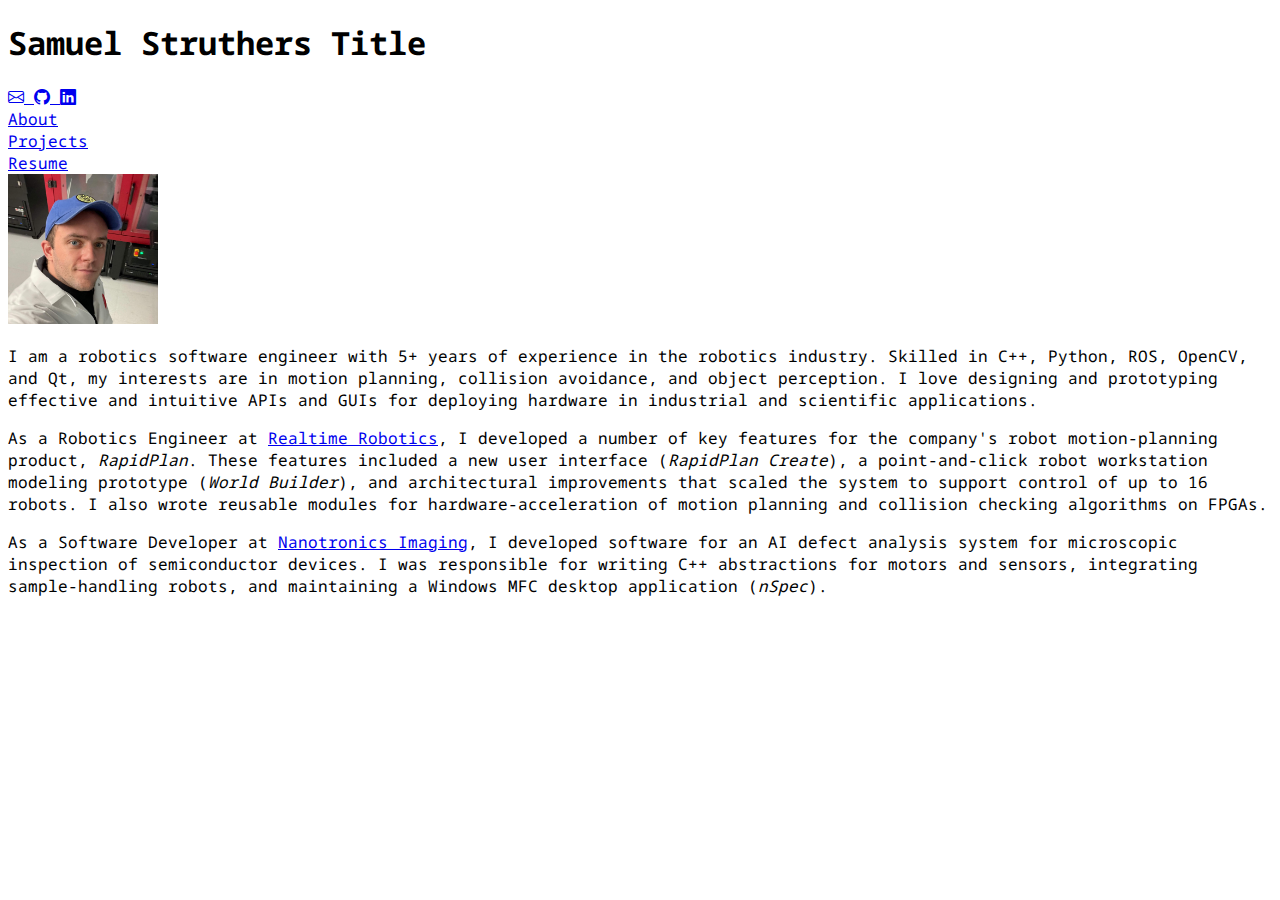
==== index.html @ 8ba8f4a4 "Updating text" ====
<!DOCTYPE html>
<html lang="en">
  <head>
    <meta charset="utf-8" />
    <meta name="viewport" content="width=device-width, initial-scale=1" />
    <title>Sam Title</title>

    <link href="./style.css" rel="stylesheet" />

    <!-- Bootstrap CSS-->
    <link
      href="https://cdn.jsdelivr.net/npm/bootstrap@5.3.0/dist/css/bootstrap.min.css"
      rel="stylesheet"
      integrity="sha384-9ndCyUaIbzAi2FUVXJi0CjmCapSmO7SnpJef0486qhLnuZ2cdeRhO02iuK6FUUVM"
      crossorigin="anonymous"
    />

    <!-- Bootstrap Icons -->
    <link
      rel="stylesheet"
      href="https://cdn.jsdelivr.net/npm/bootstrap-icons@1.4.1/font/bootstrap-icons.css"
    />

    <!-- Import Fonts -->
    <link rel="preconnect" href="https://fonts.googleapis.com" />
    <link rel="preconnect" href="https://fonts.gstatic.com" crossorigin />
    <link
      href="https://fonts.googleapis.com/css2?family=Noto+Sans+Mono:wght@400;700&display=swap"
      rel="stylesheet"
    />
  </head>

  <body class="bg-dark">
    <div class="container mt-4">
      <div class="col">
        <!-- Header -->
        <div
          class="d-flex h2 align-items-center justify-content-between m-4 p-2"
        >
          <h1 class="text-light font-weight-bold">Samuel Struthers Title</h1>
          <div class="text-center">
            <a class="icon-link link-light" href="mailto:samstitle@gmail.com">
              <i class="bi bi-envelope"></i>
            </a>
            <a class="icon-link link-light" href="https://github.com/sstitle">
              <i class="bi bi-github"></i>
            </a>
            <a
              class="icon-link link-light"
              href="https://www.linkedin.com/in/sam-title-380722107/"
            >
              <i class="bi bi-linkedin"></i>
            </a>
          </div>
        </div>

        <div class="row text-center m-4 bg-primary p-2 rounded">
          <div class="col text-center">
            <div>
              <a class="text-light" href="./index.html">About</a>
            </div>
          </div>

          <div class="col text-center">
            <div>
              <a class="text-light" href="./projects.html">Projects</a>
            </div>
          </div>

          <div class="col text-center">
            <div>
              <a class="text-light" href="./SamTitleResume_August2023.pdf"
                >Resume</a
              >
            </div>
          </div>
        </div>
        <!-- Header -->

        <div class="bg-secondary text-light rounded p-4 border">
          <div class="row">
            <div>
              <img
                src="./photos/Sam.jpeg"
                class="float-end imgshadow rounded-circle p-1"
                style="width: 25vw; height: auto; max-width: 150px"
                alt=""
              />
              <p>
                I am a robotics software engineer with 5+ years of experience in
                the robotics industry. Skilled in C++, Python, ROS, OpenCV, and
                Qt, my interests are in motion planning, collision avoidance,
                and object perception. I love designing and prototyping
                effective and intuitive APIs and GUIs for deploying hardware in
                industrial and scientific applications.
              </p>
              <p>
                As a Robotics Engineer at
                <a class="link-light" href="https://www.rtr.ai"
                  >Realtime Robotics</a
                >, I developed a number of key features for the company's robot
                motion-planning product, <i>RapidPlan</i>. These features
                included a new user interface (<i>RapidPlan Create</i>), a
                point-and-click robot workstation modeling prototype (<i
                  >World Builder</i
                >), and architectural improvements that scaled the system to
                support control of up to 16 robots. I also wrote reusable
                modules for hardware-acceleration of motion planning and
                collision checking algorithms on FPGAs.
              </p>
              <p>
                As a Software Developer at
                <a class="link-light" href="https://www.nanotronics.co"
                  >Nanotronics Imaging</a
                >, I developed software for an AI defect analysis system for
                microscopic inspection of semiconductor devices. I was
                responsible for writing C++ abstractions for motors and sensors,
                integrating sample-handling robots, and maintaining a Windows
                MFC desktop application (<i>nSpec</i>).
              </p>
            </div>
          </div>
        </div>
      </div>
    </div>

    <!-- Bootstrap JS -->
    <script
      src="https://cdn.jsdelivr.net/npm/bootstrap@5.3.0/dist/js/bootstrap.bundle.min.js"
      integrity="sha384-geWF76RCwLtnZ8qwWowPQNguL3RmwHVBC9FhGdlKrxdiJJigb/j/68SIy3Te4Bkz"
      crossorigin="anonymous"
    ></script>
  </body>
</html>
---- style.css ----
* {
    font-family: 'Noto Sans Mono', monospace;
}

h1 {
    font-weight: 700
}
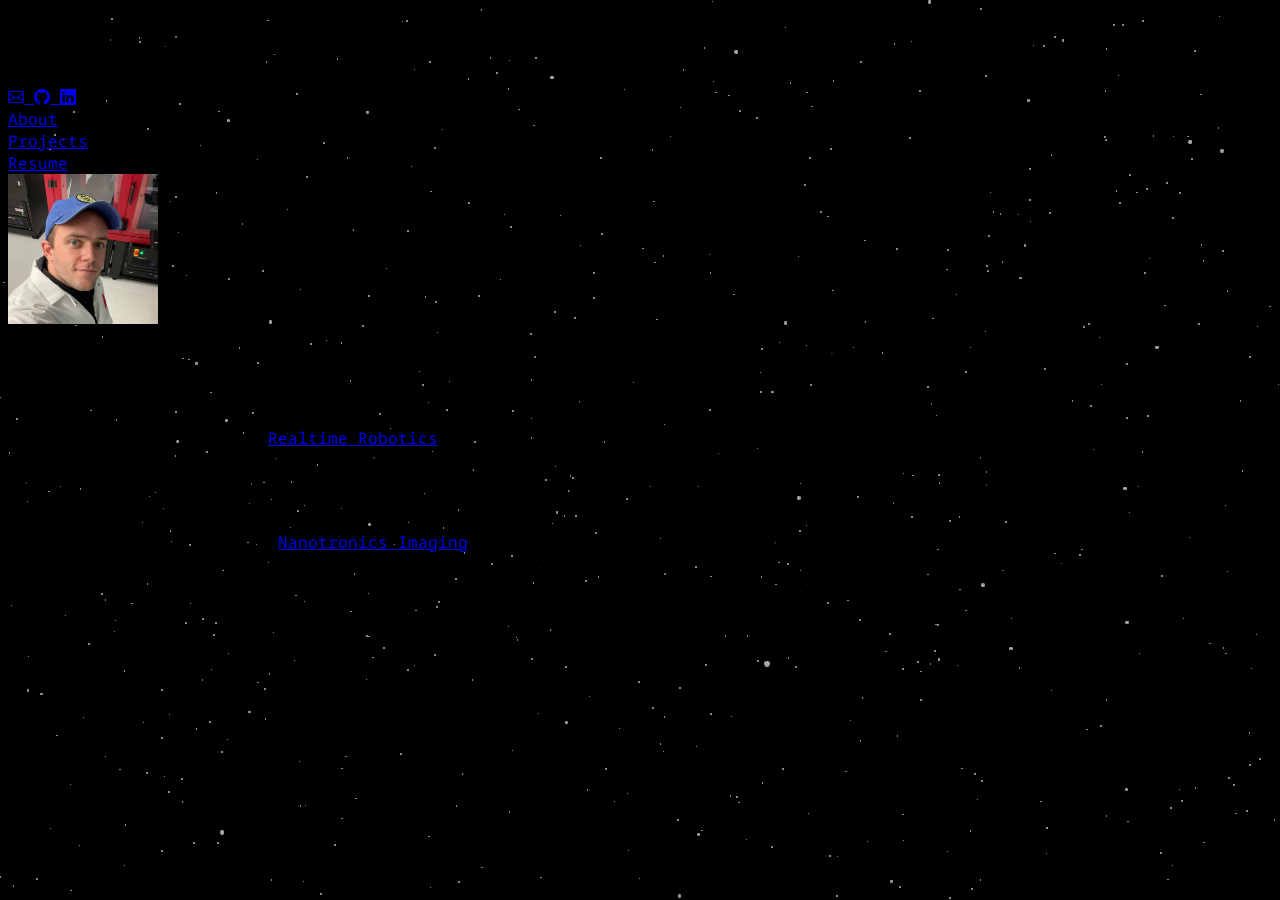
==== commit be2098a7: "Funky 3D background now working on landing and projects pages" ====
--- a/index.html
+++ b/index.html
@@ -1,134 +1,137 @@
-<!DOCTYPE html>
-<html lang="en">
-  <head>
-    <meta charset="utf-8" />
-    <meta name="viewport" content="width=device-width, initial-scale=1" />
-    <title>Sam Title</title>
-
-    <link href="./style.css" rel="stylesheet" />
-
-    <!-- Bootstrap CSS-->
-    <link
-      href="https://cdn.jsdelivr.net/npm/bootstrap@5.3.0/dist/css/bootstrap.min.css"
-      rel="stylesheet"
-      integrity="sha384-9ndCyUaIbzAi2FUVXJi0CjmCapSmO7SnpJef0486qhLnuZ2cdeRhO02iuK6FUUVM"
-      crossorigin="anonymous"
-    />
-
-    <!-- Bootstrap Icons -->
-    <link
-      rel="stylesheet"
-      href="https://cdn.jsdelivr.net/npm/bootstrap-icons@1.4.1/font/bootstrap-icons.css"
-    />
-
-    <!-- Import Fonts -->
-    <link rel="preconnect" href="https://fonts.googleapis.com" />
-    <link rel="preconnect" href="https://fonts.gstatic.com" crossorigin />
-    <link
-      href="https://fonts.googleapis.com/css2?family=Noto+Sans+Mono:wght@400;700&display=swap"
-      rel="stylesheet"
-    />
-  </head>
-
-  <body class="bg-dark">
-    <div class="container mt-4">
-      <div class="col">
-        <!-- Header -->
-        <div
-          class="d-flex h2 align-items-center justify-content-between m-4 p-2"
-        >
-          <h1 class="text-light font-weight-bold">Samuel Struthers Title</h1>
-          <div class="text-center">
-            <a class="icon-link link-light" href="mailto:samstitle@gmail.com">
-              <i class="bi bi-envelope"></i>
-            </a>
-            <a class="icon-link link-light" href="https://github.com/sstitle">
-              <i class="bi bi-github"></i>
-            </a>
-            <a
-              class="icon-link link-light"
-              href="https://www.linkedin.com/in/sam-title-380722107/"
-            >
-              <i class="bi bi-linkedin"></i>
-            </a>
-          </div>
-        </div>
-
-        <div class="row text-center m-4 bg-primary p-2 rounded">
-          <div class="col text-center">
-            <div>
-              <a class="text-light" href="./index.html">About</a>
-            </div>
-          </div>
-
-          <div class="col text-center">
-            <div>
-              <a class="text-light" href="./projects.html">Projects</a>
-            </div>
-          </div>
-
-          <div class="col text-center">
-            <div>
-              <a class="text-light" href="./SamTitleResume_August2023.pdf"
-                >Resume</a
-              >
-            </div>
-          </div>
-        </div>
-        <!-- Header -->
-
-        <div class="bg-secondary text-light rounded p-4 border">
-          <div class="row">
-            <div>
-              <img
-                src="./photos/Sam.jpeg"
-                class="float-end imgshadow rounded-circle p-1"
-                style="width: 25vw; height: auto; max-width: 150px"
-                alt=""
-              />
-              <p>
-                I am a robotics software engineer with 5+ years of experience in
-                the robotics industry. Skilled in C++, Python, ROS, OpenCV, and
-                Qt, my interests are in motion planning, collision avoidance,
-                and object perception. I love designing and prototyping
-                effective and intuitive APIs and GUIs for deploying hardware in
-                industrial and scientific applications.
-              </p>
-              <p>
-                As a Robotics Engineer at
-                <a class="link-light" href="https://www.rtr.ai"
-                  >Realtime Robotics</a
-                >, I developed a number of key features for the company's robot
-                motion-planning product, <i>RapidPlan</i>. These features
-                included a new user interface (<i>RapidPlan Create</i>), a
-                point-and-click robot workstation modeling prototype (<i
-                  >World Builder</i
-                >), and architectural improvements that scaled the system to
-                support control of up to 16 robots. I also wrote reusable
-                modules for hardware-acceleration of motion planning and
-                collision checking algorithms on FPGAs.
-              </p>
-              <p>
-                As a Software Developer at
-                <a class="link-light" href="https://www.nanotronics.co"
-                  >Nanotronics Imaging</a
-                >, I developed software for an AI defect analysis system for
-                microscopic inspection of semiconductor devices. I was
-                responsible for writing C++ abstractions for motors and sensors,
-                integrating sample-handling robots, and maintaining a Windows
-                MFC desktop application (<i>nSpec</i>).
-              </p>
-            </div>
-          </div>
-        </div>
-      </div>
-    </div>
-
-    <!-- Bootstrap JS -->
-    <script
-      src="https://cdn.jsdelivr.net/npm/bootstrap@5.3.0/dist/js/bootstrap.bundle.min.js"
-      integrity="sha384-geWF76RCwLtnZ8qwWowPQNguL3RmwHVBC9FhGdlKrxdiJJigb/j/68SIy3Te4Bkz"
-      crossorigin="anonymous"
-    ></script>
-  </body>
-</html>
+<!DOCTYPE html>
+<html>
+  <head>
+    <meta charset="utf-8" />
+    <meta name="viewport" content="width=device-width, initial-scale=1" />
+    <title>Sam Title - Projects</title>
+
+    <link href="./style.css" rel="stylesheet" />
+
+    <!-- Bootstrap CSS -->
+    <link
+      href="https://cdn.jsdelivr.net/npm/bootstrap@5.3.0/dist/css/bootstrap.min.css"
+      rel="stylesheet"
+      integrity="sha384-9ndCyUaIbzAi2FUVXJi0CjmCapSmO7SnpJef0486qhLnuZ2cdeRhO02iuK6FUUVM"
+      crossorigin="anonymous"
+    />
+
+    <!-- Bootstrap Icons -->
+    <link
+      rel="stylesheet"
+      href="https://cdn.jsdelivr.net/npm/bootstrap-icons@1.4.1/font/bootstrap-icons.css"
+    />
+
+    <!-- Import Fonts -->
+    <link rel="preconnect" href="https://fonts.googleapis.com" />
+    <link rel="preconnect" href="https://fonts.gstatic.com" crossorigin />
+    <link
+      href="https://fonts.googleapis.com/css2?family=Noto+Sans+Mono:wght@400;700&display=swap"
+      rel="stylesheet"
+    />
+  </head>
+
+  <body class="bg-dark">
+    <div class="container mt-4">
+      <div class="col">
+        <!-- Header -->
+        <div
+          class="d-flex h2 align-items-center justify-content-between m-4 p-2"
+        >
+          <h1 class="text-light font-weight-bold">Samuel Struthers Title</h1>
+          <div class="text-center">
+            <a class="icon-link link-light" href="mailto:samstitle@gmail.com">
+              <i class="bi bi-envelope"></i>
+            </a>
+            <a class="icon-link link-light" href="https://github.com/sstitle">
+              <i class="bi bi-github"></i>
+            </a>
+            <a
+              class="icon-link link-light"
+              href="https://www.linkedin.com/in/sam-title-380722107/"
+            >
+              <i class="bi bi-linkedin"></i>
+            </a>
+          </div>
+        </div>
+
+        <div class="row text-center m-4 bg-primary p-2 rounded">
+          <div class="col text-center">
+            <div>
+              <a class="text-light" href="./index.html">About</a>
+            </div>
+          </div>
+
+          <div class="col text-center">
+            <div>
+              <a class="text-light" href="./projects.html">Projects</a>
+            </div>
+          </div>
+
+          <div class="col text-center">
+            <div>
+              <a class="text-light" href="./SamTitleResume_August2023.pdf"
+                >Resume</a
+              >
+            </div>
+          </div>
+        </div>
+        <!-- Header -->
+
+        <div class="bg-secondary text-light rounded p-4 border">
+          <div class="row">
+            <div>
+              <img
+                src="../photos/Sam.jpeg"
+                class="float-end imgshadow rounded-circle p-1"
+                style="width: 25vw; height: auto; max-width: 150px"
+                alt=""
+              />
+              <p>
+                I am a robotics software engineer with 5+ years of experience in
+                the robotics industry. Skilled in C++, Python, ROS, OpenCV, and
+                Qt, my interests are in motion planning, collision avoidance,
+                and object perception. I love designing and prototyping
+                effective and intuitive APIs and GUIs for deploying hardware in
+                industrial and scientific applications.
+              </p>
+              <p>
+                As a Robotics Engineer at
+                <a class="link-light" href="https://www.rtr.ai"
+                  >Realtime Robotics</a
+                >, I developed a number of key features for the company's robot
+                motion-planning product, <i>RapidPlan</i>. These features
+                included a new user interface (<i>RapidPlan Create</i>), a
+                point-and-click robot workstation modeling prototype (<i
+                  >World Builder</i
+                >), and architectural improvements that scaled the system to
+                support control of up to 16 robots. I also wrote reusable
+                modules for hardware-acceleration of motion planning and
+                collision checking algorithms on FPGAs.
+              </p>
+              <p>
+                As a Software Developer at
+                <a class="link-light" href="https://www.nanotronics.co"
+                  >Nanotronics Imaging</a
+                >, I developed software for an AI defect analysis system for
+                microscopic inspection of semiconductor devices. I was
+                responsible for writing C++ abstractions for motors and sensors,
+                integrating sample-handling robots, and maintaining a Windows
+                MFC desktop application (<i>nSpec</i>).
+              </p>
+            </div>
+          </div>
+        </div>
+      </div>
+    </div>
+
+    <script src="three.min.js"></script>
+    <script src="main.js"></script>
+  </body>
+  
+    <!-- Bootstrap JS -->
+    <script
+      src="https://cdn.jsdelivr.net/npm/bootstrap@5.3.0/dist/js/bootstrap.bundle.min.js"
+      integrity="sha384-geWF76RCwLtnZ8qwWowPQNguL3RmwHVBC9FhGdlKrxdiJJigb/j/68SIy3Te4Bkz"
+      crossorigin="anonymous"
+    ></script>
+</html>
--- a/style.css
+++ b/style.css
@@ -1,7 +1,12 @@
+canvas {
+  position: absolute;
+  top:0;
+  left:0;
+  z-index: -1;
+}
 * {
-    font-family: 'Noto Sans Mono', monospace;
+  font-family: "Noto Sans Mono", monospace;
 }
-
 h1 {
-    font-weight: 700
+  font-weight: 700;
 }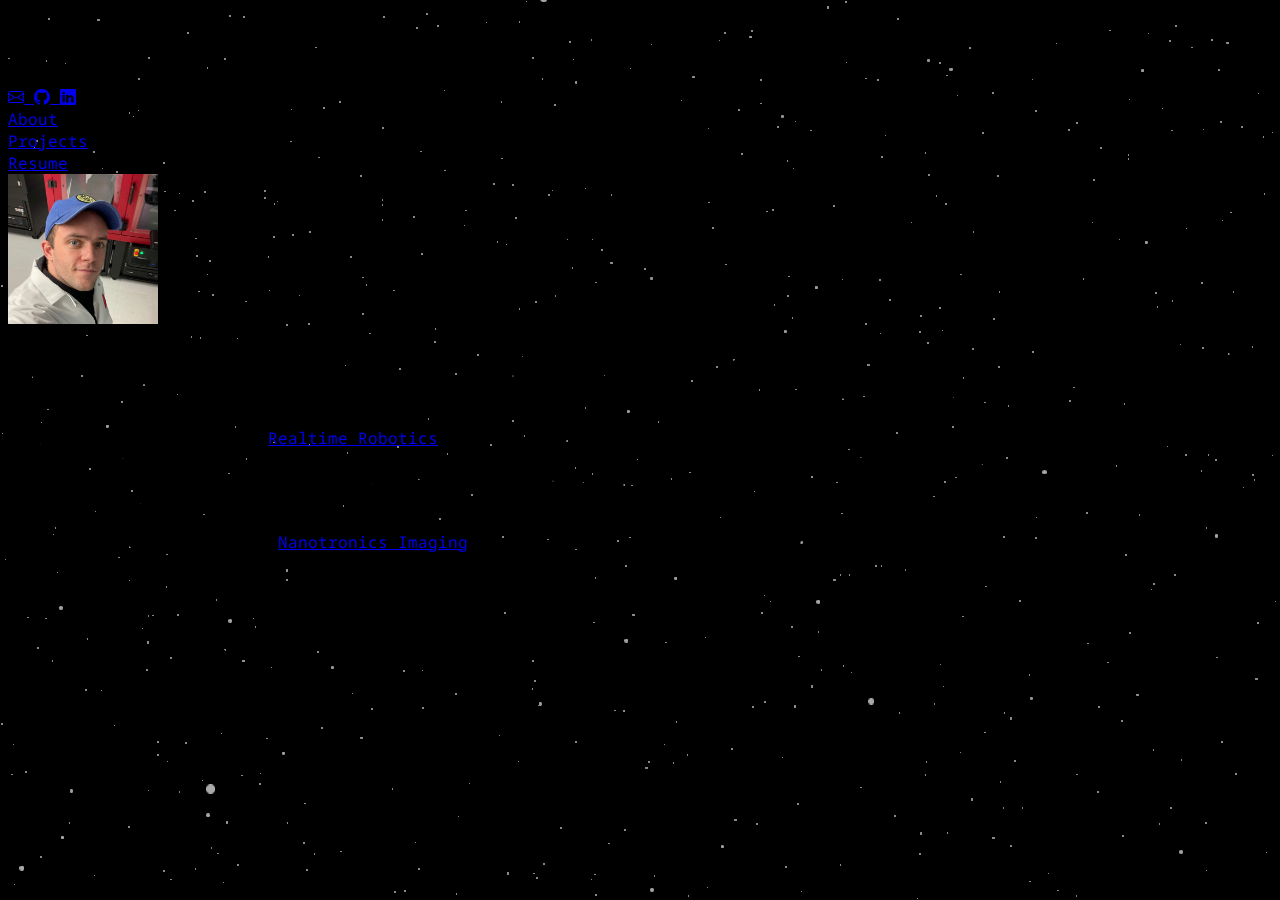
==== commit 99d47b7e: "Fixing title of About page" ====
--- a/index.html
+++ b/index.html
@@ -3,7 +3,7 @@
   <head>
     <meta charset="utf-8" />
     <meta name="viewport" content="width=device-width, initial-scale=1" />
-    <title>Sam Title - Projects</title>
+    <title>Sam Title - About</title>
 
     <link href="./style.css" rel="stylesheet" />
 
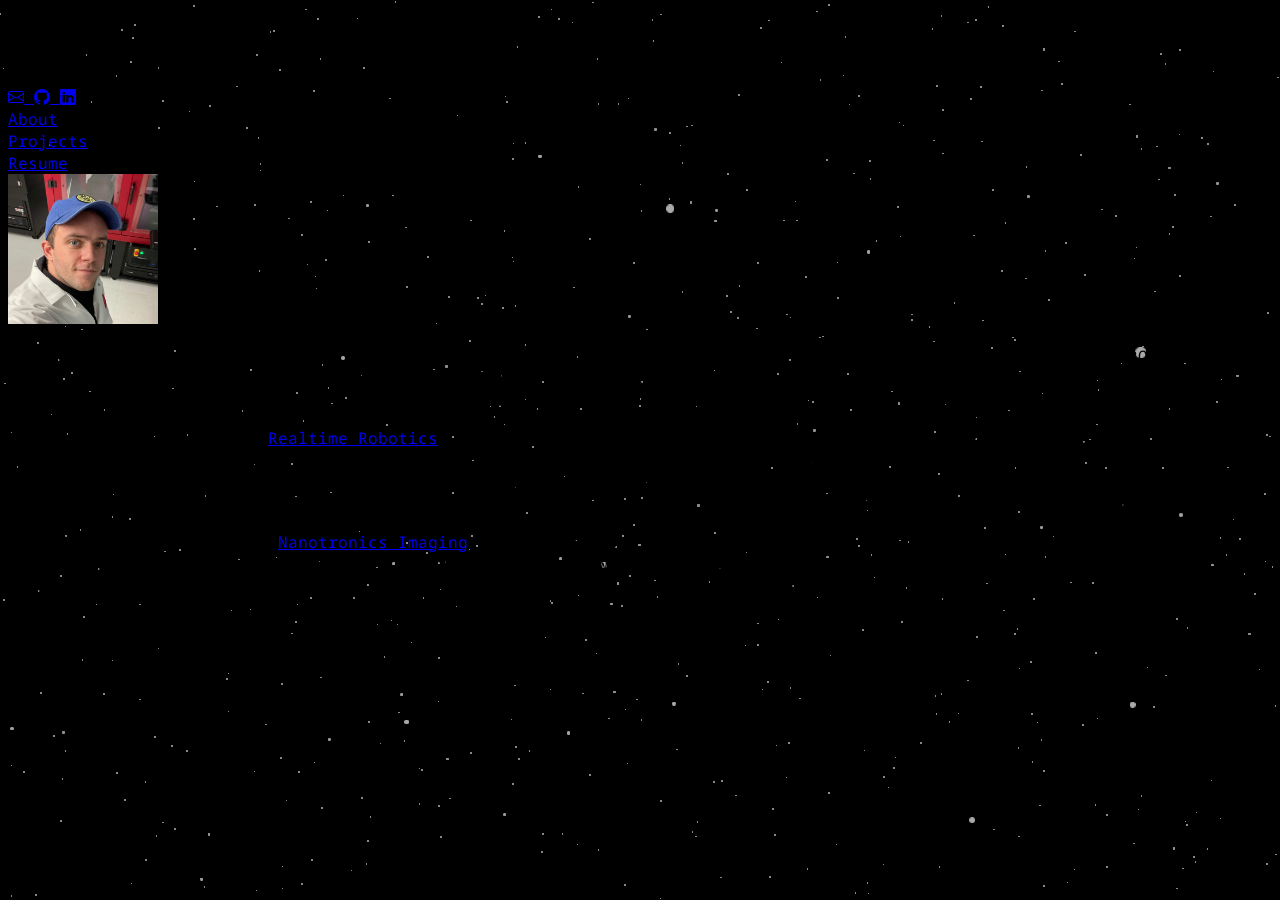
==== commit 7dca48fd: "Trying to get it to render properly on GitHub pages" ====
--- a/index.html
+++ b/index.html
@@ -3,7 +3,7 @@
   <head>
     <meta charset="utf-8" />
     <meta name="viewport" content="width=device-width, initial-scale=1" />
-    <title>Sam Title - About</title>
+    <title>Samuel Struthers Title - About</title>
 
     <link href="./style.css" rel="stylesheet" />
 
@@ -124,14 +124,15 @@
       </div>
     </div>
 
+    <canvas id="webgl"></canvas>
     <script src="three.min.js"></script>
     <script src="main.js"></script>
   </body>
-  
-    <!-- Bootstrap JS -->
-    <script
-      src="https://cdn.jsdelivr.net/npm/bootstrap@5.3.0/dist/js/bootstrap.bundle.min.js"
-      integrity="sha384-geWF76RCwLtnZ8qwWowPQNguL3RmwHVBC9FhGdlKrxdiJJigb/j/68SIy3Te4Bkz"
-      crossorigin="anonymous"
-    ></script>
+
+  <!-- Bootstrap JS -->
+  <script
+    src="https://cdn.jsdelivr.net/npm/bootstrap@5.3.0/dist/js/bootstrap.bundle.min.js"
+    integrity="sha384-geWF76RCwLtnZ8qwWowPQNguL3RmwHVBC9FhGdlKrxdiJJigb/j/68SIy3Te4Bkz"
+    crossorigin="anonymous"
+  ></script>
 </html>
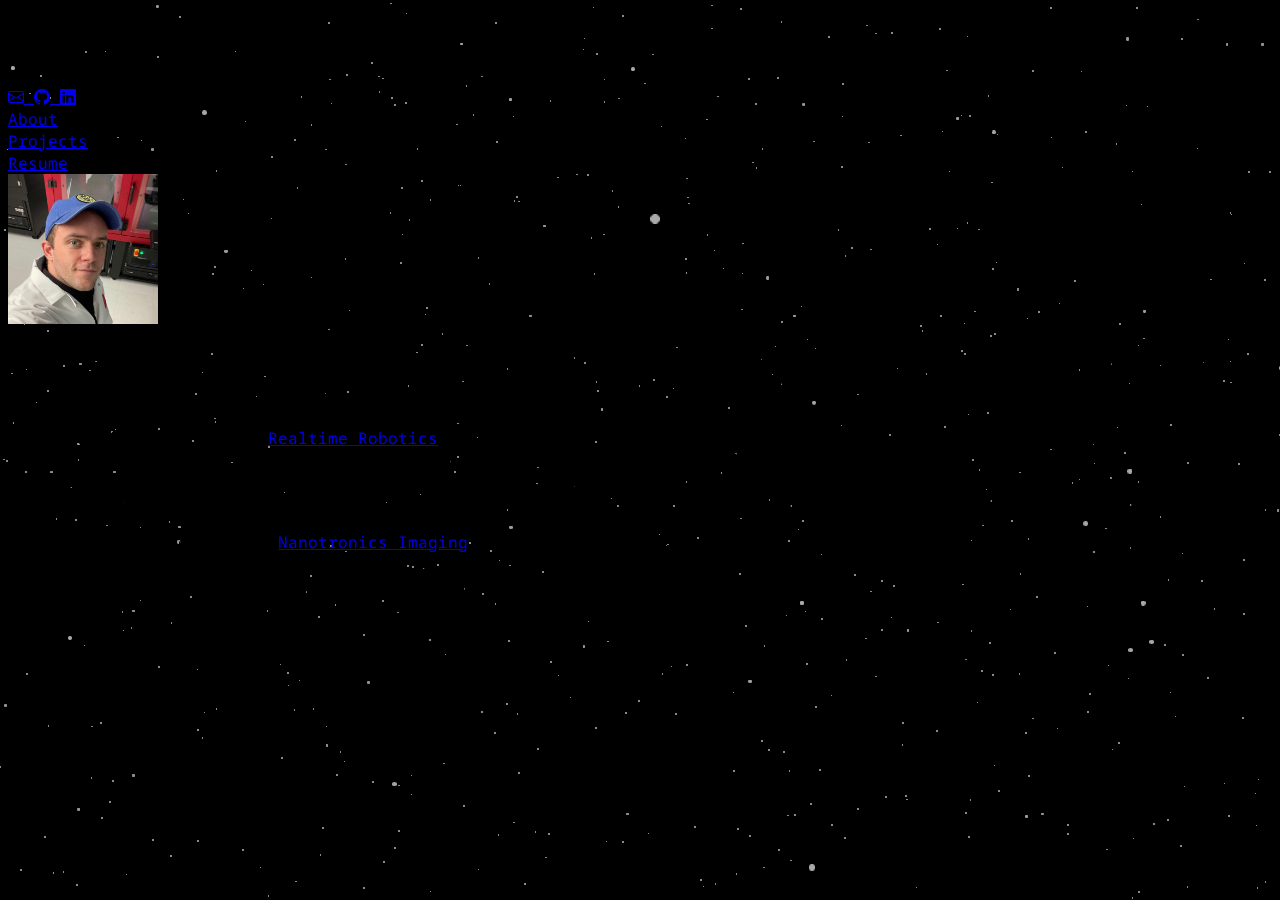
==== commit dd9797df: "Removing extraneous canvas element" ====
--- a/index.html
+++ b/index.html
@@ -123,8 +123,6 @@
         </div>
       </div>
     </div>
-
-    <canvas id="webgl"></canvas>
     <script src="three.min.js"></script>
     <script src="main.js"></script>
   </body>
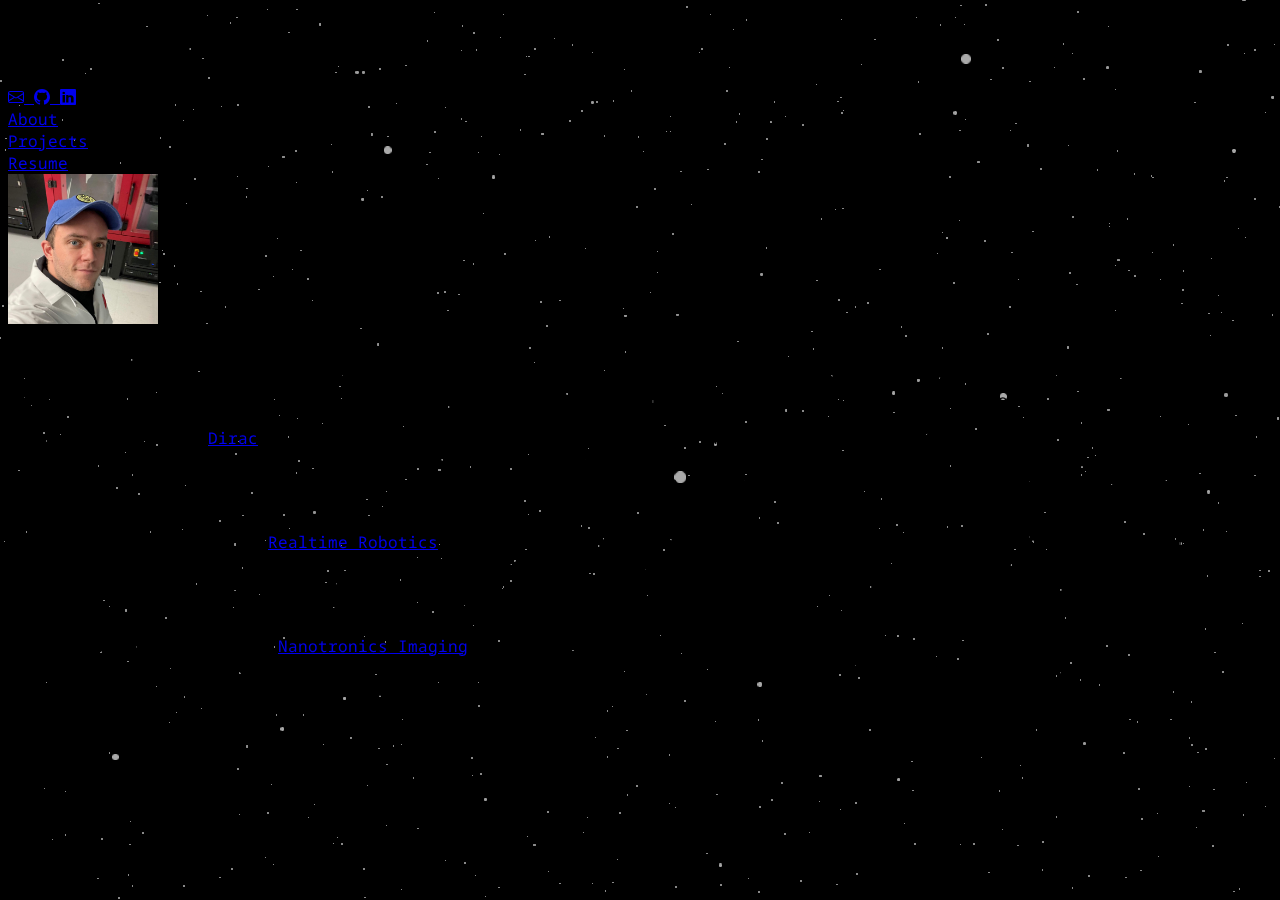
==== commit 9cd616e7: "Updating my resume and adding some information about Dirac" ====
--- a/index.html
+++ b/index.html
@@ -1,136 +1,119 @@
 <!DOCTYPE html>
 <html>
-  <head>
-    <meta charset="utf-8" />
-    <meta name="viewport" content="width=device-width, initial-scale=1" />
-    <title>Samuel Struthers Title - About</title>
 
-    <link href="./style.css" rel="stylesheet" />
+<head>
+  <meta charset="utf-8" />
+  <meta name="viewport" content="width=device-width, initial-scale=1" />
+  <title>Samuel Struthers Title - About</title>
 
-    <!-- Bootstrap CSS -->
-    <link
-      href="https://cdn.jsdelivr.net/npm/bootstrap@5.3.0/dist/css/bootstrap.min.css"
-      rel="stylesheet"
-      integrity="sha384-9ndCyUaIbzAi2FUVXJi0CjmCapSmO7SnpJef0486qhLnuZ2cdeRhO02iuK6FUUVM"
-      crossorigin="anonymous"
-    />
+  <link href="./style.css" rel="stylesheet" />
 
-    <!-- Bootstrap Icons -->
-    <link
-      rel="stylesheet"
-      href="https://cdn.jsdelivr.net/npm/bootstrap-icons@1.4.1/font/bootstrap-icons.css"
-    />
+  <!-- Bootstrap CSS -->
+  <link href="https://cdn.jsdelivr.net/npm/bootstrap@5.3.0/dist/css/bootstrap.min.css" rel="stylesheet"
+    integrity="sha384-9ndCyUaIbzAi2FUVXJi0CjmCapSmO7SnpJef0486qhLnuZ2cdeRhO02iuK6FUUVM" crossorigin="anonymous" />
 
-    <!-- Import Fonts -->
-    <link rel="preconnect" href="https://fonts.googleapis.com" />
-    <link rel="preconnect" href="https://fonts.gstatic.com" crossorigin />
-    <link
-      href="https://fonts.googleapis.com/css2?family=Noto+Sans+Mono:wght@400;700&display=swap"
-      rel="stylesheet"
-    />
-  </head>
+  <!-- Bootstrap Icons -->
+  <link rel="stylesheet" href="https://cdn.jsdelivr.net/npm/bootstrap-icons@1.4.1/font/bootstrap-icons.css" />
 
-  <body class="bg-dark">
-    <div class="container mt-4">
-      <div class="col">
-        <!-- Header -->
-        <div
-          class="d-flex h2 align-items-center justify-content-between m-4 p-2"
-        >
-          <h1 class="text-light font-weight-bold">Samuel Struthers Title</h1>
-          <div class="text-center">
-            <a class="icon-link link-light" href="mailto:samstitle@gmail.com">
-              <i class="bi bi-envelope"></i>
-            </a>
-            <a class="icon-link link-light" href="https://github.com/sstitle">
-              <i class="bi bi-github"></i>
-            </a>
-            <a
-              class="icon-link link-light"
-              href="https://www.linkedin.com/in/sam-title-380722107/"
-            >
-              <i class="bi bi-linkedin"></i>
-            </a>
+  <!-- Import Fonts -->
+  <link rel="preconnect" href="https://fonts.googleapis.com" />
+  <link rel="preconnect" href="https://fonts.gstatic.com" crossorigin />
+  <link href="https://fonts.googleapis.com/css2?family=Noto+Sans+Mono:wght@400;700&display=swap" rel="stylesheet" />
+</head>
+
+<body class="bg-dark">
+  <div class="container mt-4">
+    <div class="col">
+      <!-- Header -->
+      <div class="d-flex h2 align-items-center justify-content-between m-4 p-2">
+        <h1 class="text-light font-weight-bold">Samuel Struthers Title</h1>
+        <div class="text-center">
+          <a class="icon-link link-light" href="mailto:samstitle@gmail.com">
+            <i class="bi bi-envelope"></i>
+          </a>
+          <a class="icon-link link-light" href="https://github.com/sstitle">
+            <i class="bi bi-github"></i>
+          </a>
+          <a class="icon-link link-light" href="https://www.linkedin.com/in/sam-title-380722107/">
+            <i class="bi bi-linkedin"></i>
+          </a>
+        </div>
+      </div>
+
+      <div class="row text-center m-4 bg-primary p-2 rounded">
+        <div class="col text-center">
+          <div>
+            <a class="text-light" href="./index.html">About</a>
           </div>
         </div>
 
-        <div class="row text-center m-4 bg-primary p-2 rounded">
-          <div class="col text-center">
-            <div>
-              <a class="text-light" href="./index.html">About</a>
-            </div>
-          </div>
-
-          <div class="col text-center">
-            <div>
-              <a class="text-light" href="./projects.html">Projects</a>
-            </div>
-          </div>
-
-          <div class="col text-center">
-            <div>
-              <a class="text-light" href="./SamTitleResume_August2023.pdf"
-                >Resume</a
-              >
-            </div>
+        <div class="col text-center">
+          <div>
+            <a class="text-light" href="./projects.html">Projects</a>
           </div>
         </div>
-        <!-- Header -->
 
-        <div class="bg-secondary text-light rounded p-4 border">
-          <div class="row">
-            <div>
-              <img
-                src="../photos/Sam.jpeg"
-                class="float-end imgshadow rounded-circle p-1"
-                style="width: 25vw; height: auto; max-width: 150px"
-                alt=""
-              />
-              <p>
-                I am a robotics software engineer with 5+ years of experience in
-                the robotics industry. Skilled in C++, Python, ROS, OpenCV, and
-                Qt, my interests are in motion planning, collision avoidance,
-                and object perception. I love designing and prototyping
-                effective and intuitive APIs and GUIs for deploying hardware in
-                industrial and scientific applications.
-              </p>
-              <p>
-                As a Robotics Engineer at
-                <a class="link-light" href="https://www.rtr.ai"
-                  >Realtime Robotics</a
-                >, I developed a number of key features for the company's robot
-                motion-planning product, <i>RapidPlan</i>. These features
-                included a new user interface (<i>RapidPlan Create</i>), a
-                point-and-click robot workstation modeling prototype (<i
-                  >World Builder</i
-                >), and architectural improvements that scaled the system to
-                support control of up to 16 robots. I also wrote reusable
-                modules for hardware-acceleration of motion planning and
-                collision checking algorithms on FPGAs.
-              </p>
-              <p>
-                As a Software Developer at
-                <a class="link-light" href="https://www.nanotronics.co"
-                  >Nanotronics Imaging</a
-                >, I developed software for an AI defect analysis system for
-                microscopic inspection of semiconductor devices. I was
-                responsible for writing C++ abstractions for motors and sensors,
-                integrating sample-handling robots, and maintaining a Windows
-                MFC desktop application (<i>nSpec</i>).
-              </p>
-            </div>
+        <div class="col text-center">
+          <div>
+            <a class="text-light" href="./SamTitleResume_January2024.pdf">Resume</a>
+          </div>
+        </div>
+      </div>
+      <!-- Header -->
+
+      <div class="bg-secondary text-light rounded p-4 border">
+        <div class="row">
+          <div>
+            <img src="../photos/Sam.jpeg" class="float-end imgshadow rounded-circle p-1"
+              style="width: 25vw; height: auto; max-width: 150px" alt="" />
+            <p>
+              I am a robotics software engineer with 5+ years of experience in
+              the robotics industry. Skilled in C++, Python, ROS, OpenCV, and
+              Qt, my interests are in motion planning, collision avoidance,
+              and object perception. I love designing and prototyping
+              effective and intuitive APIs and GUIs for deploying hardware in
+              industrial and scientific applications.
+            </p>
+            <p>
+              I currently work at
+              <a class="link-light" href="https://www.diracinc.com">Dirac</a> as a Computational Geometry Engineer.
+              We're developing a product <i>BuildOS</i> which automates the creation of work
+              instructions from 3D models. I work on back-end infrastructure primarily in Python
+              surrounding geometric modeling to support display for our web user interface
+              and input to our physics simulations. I also support some front-end development in JavaScript.
+            </p>
+            <p>
+              As a Robotics Engineer at
+              <a class="link-light" href="https://www.rtr.ai">Realtime Robotics</a>, I developed a number of key
+              features for the company's robot
+              motion-planning product, <i>RapidPlan</i>. These features
+              included a new user interface (<i>RapidPlan Create</i>), a
+              point-and-click robot workstation modeling prototype (<i>World Builder</i>), and architectural
+              improvements that scaled the system to
+              support control of up to 16 robots. I also wrote reusable
+              modules for hardware-acceleration of motion planning and
+              collision checking algorithms on FPGAs.
+            </p>
+            <p>
+              As a Software Developer at
+              <a class="link-light" href="https://www.nanotronics.co">Nanotronics Imaging</a>, I developed software for
+              an AI defect analysis system for
+              microscopic inspection of semiconductor devices. I was
+              responsible for writing C++ abstractions for motors and sensors,
+              integrating sample-handling robots, and maintaining a Windows
+              MFC desktop application (<i>nSpec</i>).
+            </p>
           </div>
         </div>
       </div>
     </div>
-    <script src="three.min.js"></script>
-    <script src="main.js"></script>
-  </body>
+  </div>
+  <script src="three.min.js"></script>
+  <script src="main.js"></script>
+</body>
 
-  <!-- Bootstrap JS -->
-  <script
-    src="https://cdn.jsdelivr.net/npm/bootstrap@5.3.0/dist/js/bootstrap.bundle.min.js"
-    integrity="sha384-geWF76RCwLtnZ8qwWowPQNguL3RmwHVBC9FhGdlKrxdiJJigb/j/68SIy3Te4Bkz"
-    crossorigin="anonymous"
-  ></script>
-</html>
+<!-- Bootstrap JS -->
+<script src="https://cdn.jsdelivr.net/npm/bootstrap@5.3.0/dist/js/bootstrap.bundle.min.js"
+  integrity="sha384-geWF76RCwLtnZ8qwWowPQNguL3RmwHVBC9FhGdlKrxdiJJigb/j/68SIy3Te4Bkz" crossorigin="anonymous"></script>
+
+</html>--- a/style.css
+++ b/style.css
@@ -1,8 +1,11 @@
 canvas {
-  position: absolute;
-  top:0;
-  left:0;
-  z-index: -1;
+  width: 100vw;
+  height: 100vh;
+  display: block;
+  position: fixed;
+  top: 0;
+  left: 0;
+  z-index: -9999;
 }
 * {
   font-family: "Noto Sans Mono", monospace;
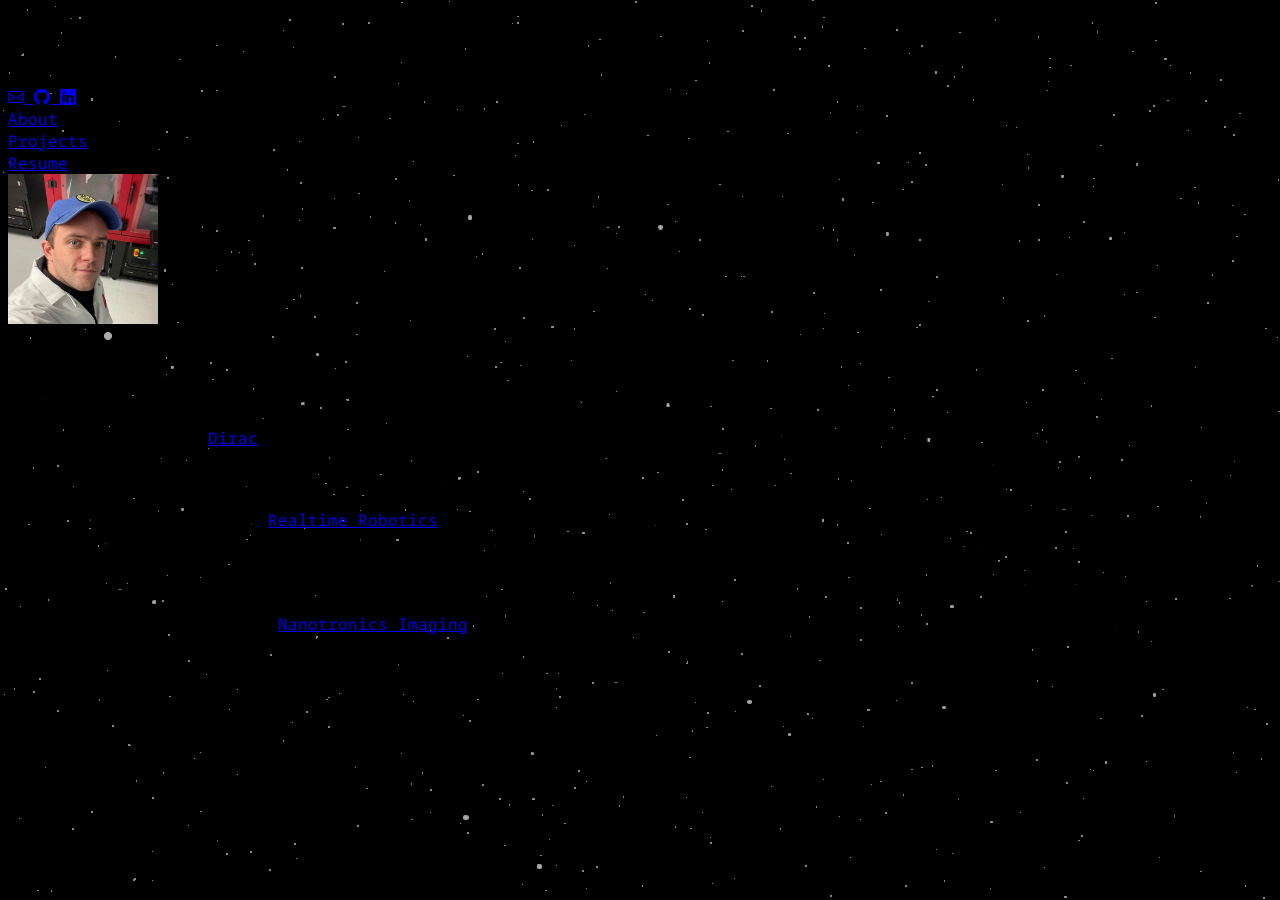
==== commit f6d44211: "Fixing some verbiage" ====
--- a/index.html
+++ b/index.html
@@ -78,9 +78,8 @@
               I currently work at
               <a class="link-light" href="https://www.diracinc.com">Dirac</a> as a Computational Geometry Engineer.
               We're developing a product <i>BuildOS</i> which automates the creation of work
-              instructions from 3D models. I work on back-end infrastructure primarily in Python
-              surrounding geometric modeling to support display for our web user interface
-              and input to our physics simulations. I also support some front-end development in JavaScript.
+              I primarily work on back-end geometric modeling and physics simulation infrastructure in Python, 
+              and I also contribute integration work to the front-end in JavaScript.
             </p>
             <p>
               As a Robotics Engineer at
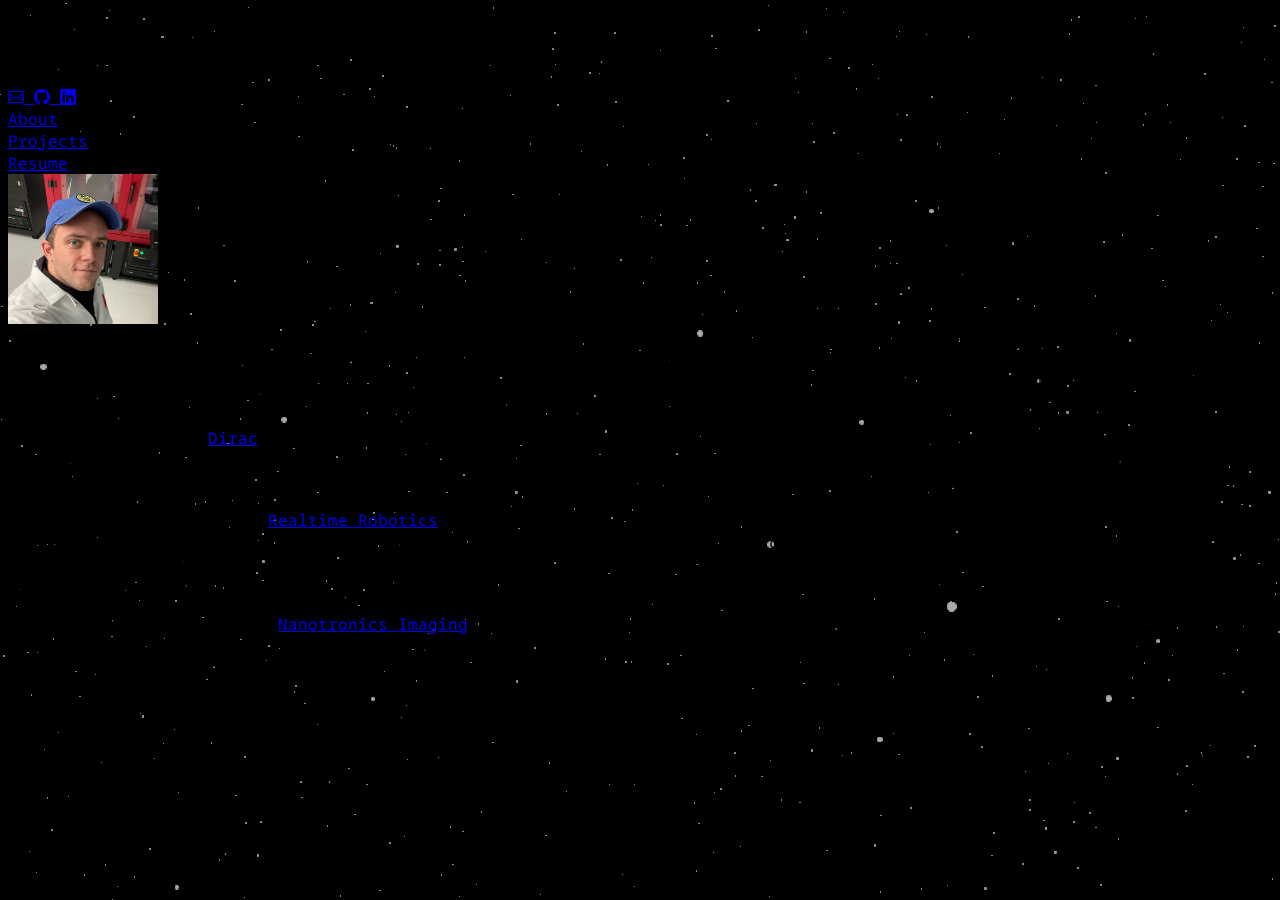
==== commit 0e368eea: "Fixing verbiage" ====
--- a/index.html
+++ b/index.html
@@ -77,7 +77,7 @@
             <p>
               I currently work at
               <a class="link-light" href="https://www.diracinc.com">Dirac</a> as a Computational Geometry Engineer.
-              We're developing a product <i>BuildOS</i> which automates the creation of work
+              We're developing a product <i>BuildOS</i> which automates the creation of work instructions in manufacturing.
               I primarily work on back-end geometric modeling and physics simulation infrastructure in Python, 
               and I also contribute integration work to the front-end in JavaScript.
             </p>
@@ -115,4 +115,4 @@
 <script src="https://cdn.jsdelivr.net/npm/bootstrap@5.3.0/dist/js/bootstrap.bundle.min.js"
   integrity="sha384-geWF76RCwLtnZ8qwWowPQNguL3RmwHVBC9FhGdlKrxdiJJigb/j/68SIy3Te4Bkz" crossorigin="anonymous"></script>
 
-</html>+</html>
